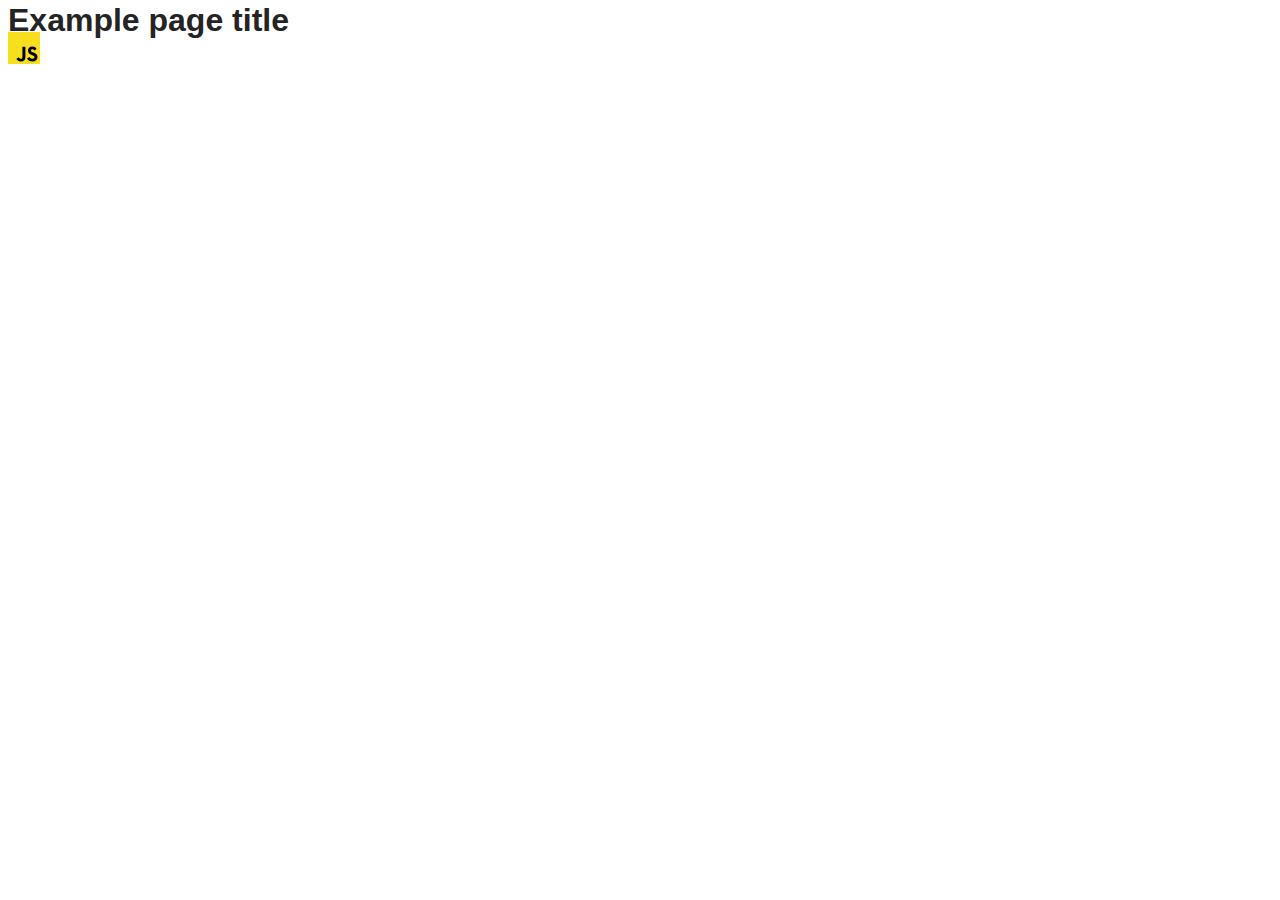
==== src/index.html @ 659a0cfd "Initial commit" ====
<!DOCTYPE html>
<html lang="en">
  <head>
    <meta charset="UTF-8" />
    <link rel="icon" type="image/svg+xml" href="/favicon.svg" />
    <meta name="viewport" content="width=device-width, initial-scale=1.0" />
    <title>Vanilla App Template</title>
    <link rel="stylesheet" href="./css/styles.css" />
  </head>
  <body>
    <load ="partials/header.html" />

    <section>
      <h1>Example page title</h1>
      <!-- Path to images as from index.html file -->
      <img src="./img/javascript.svg" alt="" />
    </section>

    <!-- Loads the specified .html file -->
    <load ="partials/vite-promo.html" />

    <script type="module" src="./main.js"></script>
  </body>
</html>
---- src/css/styles.css ----
/**
  |============================
  | include css partials with
  | default @import url()
  |============================
*/
@import url('./reset.css');
@import url('./vite-promo.css');
@import url('./header.css');

:root {
  font-family: Inter, Avenir, Helvetica, Arial, sans-serif;
  font-size: 16px;
  line-height: 24px;
  font-weight: 400;

  color: #242424;
  background-color: rgba(255, 255, 255, 0.87);

  font-synthesis: none;
  text-rendering: optimizeLegibility;
  -webkit-font-smoothing: antialiased;
  -moz-osx-font-smoothing: grayscale;
  -webkit-text-size-adjust: 100%;
}
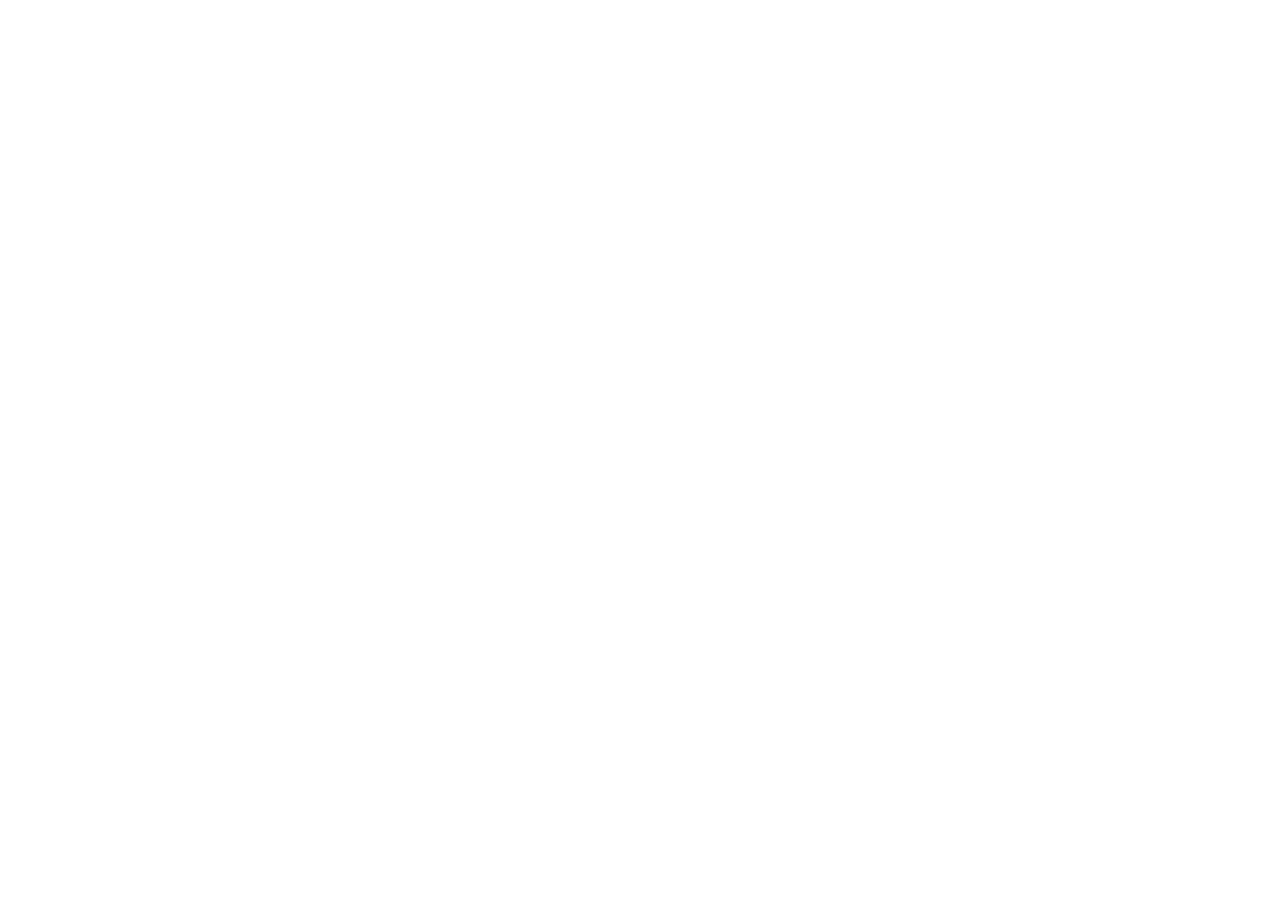
==== commit c7d3c8c6: "set up" ====
--- a/src/index.html
+++ b/src/index.html
@@ -8,16 +8,6 @@
     <link rel="stylesheet" href="./css/styles.css" />
   </head>
   <body>
-    <load ="partials/header.html" />
-
-    <section>
-      <h1>Example page title</h1>
-      <!-- Path to images as from index.html file -->
-      <img src="./img/javascript.svg" alt="" />
-    </section>
-
-    <!-- Loads the specified .html file -->
-    <load ="partials/vite-promo.html" />
 
     <script type="module" src="./main.js"></script>
   </body>
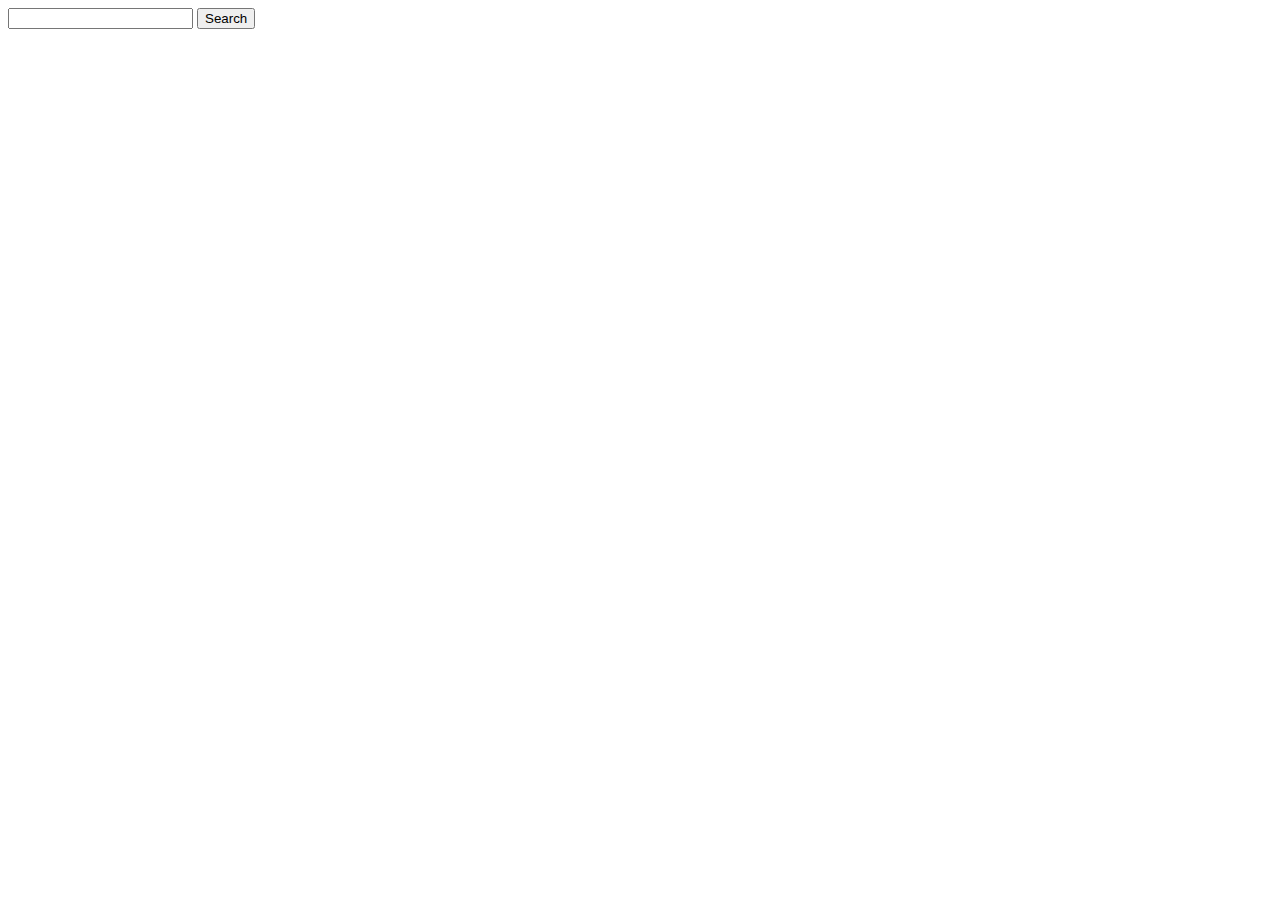
==== commit 2d939ec3: "worked on the main part" ====
--- a/src/index.html
+++ b/src/index.html
@@ -2,13 +2,15 @@
 <html lang="en">
   <head>
     <meta charset="UTF-8" />
-    <link rel="icon" type="image/svg+xml" href="/favicon.svg" />
+    <!-- <link rel="icon" type="image/svg+xml" href="/favicon.svg" /> -->
     <meta name="viewport" content="width=device-width, initial-scale=1.0" />
-    <title>Vanilla App Template</title>
-    <link rel="stylesheet" href="./css/styles.css" />
+    <title>HW 11</title>
   </head>
   <body>
-
+<form class="photosearch-form">
+  <input type="text" name="search">
+  <button type="submit" name="submitBtn">Search</button>
+</form>
     <script type="module" src="./main.js"></script>
   </body>
 </html>
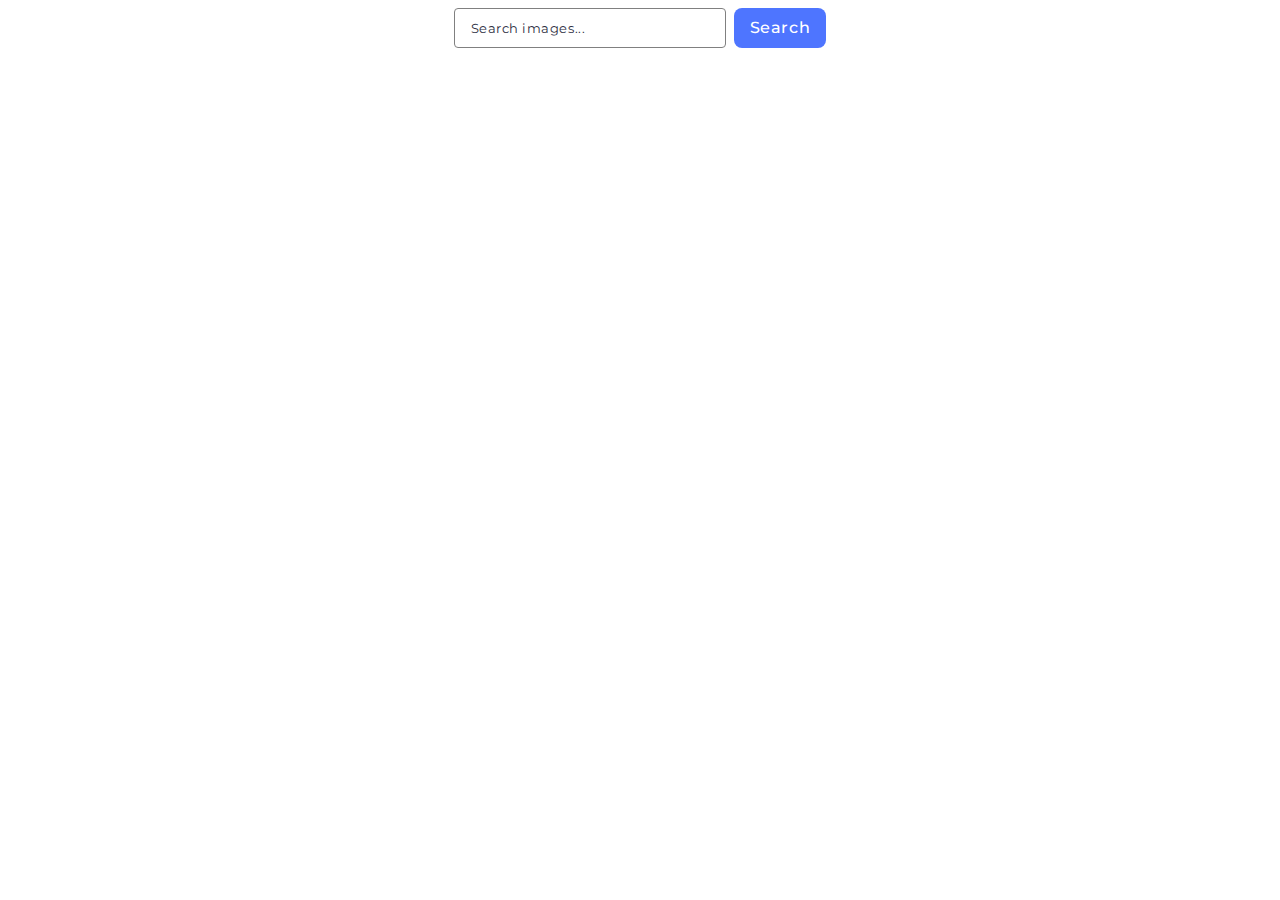
==== commit 0eafc7b8: "corrected" ====
--- a/src/index.html
+++ b/src/index.html
@@ -5,12 +5,20 @@
     <!-- <link rel="icon" type="image/svg+xml" href="/favicon.svg" /> -->
     <meta name="viewport" content="width=device-width, initial-scale=1.0" />
     <title>HW 11</title>
+    <link rel="stylesheet" href="./css/styles.css">
+    <link rel="preconnect" href="https://fonts.googleapis.com">
+    <link rel="preconnect" href="https://fonts.gstatic.com" crossorigin>
+    <link href="https://fonts.googleapis.com/css2?family=Montserrat:wght@400;600&display=swap" rel="stylesheet">
+    
   </head>
   <body>
-<form class="photosearch-form">
-  <input type="text" name="search">
+    <span class="loader"></span>
+
+<form class="search-form">
+  <input type="text" name="search" placeholder="Search images...">
   <button type="submit" name="submitBtn">Search</button>
 </form>
+<ul class="gallery"></ul>
     <script type="module" src="./main.js"></script>
   </body>
 </html>
--- a/src/css/styles.css
+++ b/src/css/styles.css
@@ -0,0 +1,144 @@
+@import url('./reset.css');
+
+* {
+  box-sizing: border-box;
+}
+
+.loader {
+    display: none;
+    position: fixed;
+    top: 30%;
+    left: 50%;
+    transform: translate(-50%, -50%);
+    width: 40px;
+    height: 60px;
+    animation: heartBeat 1.2s infinite cubic-bezier(0.215, 0.61, 0.355, 1);
+  }
+
+  .loader:before,
+  .loader:after {
+    content: "";
+    background: #ff3d00 ;
+    width: 40px;
+    height: 60px;
+    border-radius: 50px 50px 0 0;
+    position: absolute;
+    left: 0;
+    bottom: 0;
+    transform: rotate(45deg);
+    transform-origin: 50% 68%;
+    box-shadow: 5px 4px 5px #0004 inset;
+  }
+  .loader:after {
+    transform: rotate(-45deg);
+  }
+  @keyframes heartBeat {
+    0% { transform: scale(0.95) }
+    5% { transform: scale(1.1) }
+    39% { transform: scale(0.85) }
+    45% { transform: scale(1) }
+    60% { transform: scale(0.95) }
+    100% { transform: scale(0.9) }
+  }
+
+
+
+
+.search-form {
+  display: flex;
+  justify-content: center;
+  gap: 8px;
+
+  margin-bottom: 32px;
+}
+
+input {
+  font-family: Montserrat, sans-serif;
+  color: #2e2f42;
+  line-height: 1.5;
+  letter-spacing: 0.04em;
+
+  width: 272px;
+  height: 40px;
+  padding: 8px 16px;
+
+  border: solid 1px #808080;
+  border-radius: 4px;
+  transition: outline-color 0.5s ease, border-color 0.5s ease;
+}
+
+input:hover {
+  border-color: #000000;
+}
+
+input::placeholder {
+  color: #2e2f42;
+}
+
+button {
+  font-family: Montserrat, sans-serif;
+  font-size: 16px;
+  font-weight: 500;
+  color: #ffffff;
+  line-height: 1.5;
+  letter-spacing: 0.04em;
+
+  background-color: #4e75ff;
+  padding: 8px 16px;
+  border: none;
+  border-radius: 8px;
+
+  transition: background-color 0.5s ease;
+}
+
+button:hover {
+  background-color: #6c8cff;
+}
+
+.gallery {
+  display: flex;
+  justify-content: center;
+  flex-wrap: wrap;
+  gap: 24px;
+}
+
+.descr-list {
+  display: flex;
+  justify-content: space-evenly;
+}
+
+.descr-item {
+  display: flex;
+  flex-direction: column;
+  justify-content: center;
+  align-items: center;
+
+  padding: 4px 0 4px 0;
+}
+
+.gallery-image {
+  width: 360px;
+  height: 152px;
+  object-fit: cover;
+  object-position: top;
+}
+
+.gallery-item {
+  border: solid 1px #808080;
+}
+
+.descr-header {
+  font-family: Montserrat, sans-serif;
+  font-size: 12px;
+  font-weight: 600;
+  line-height: 1.33;
+  letter-spacing: 0.04em;
+}
+
+.descr-value {
+  font-family: Montserrat, sans-serif;
+  font-size: 12px;
+  font-weight: 400;
+  line-height: 2;
+  letter-spacing: 0.04em;
+}
